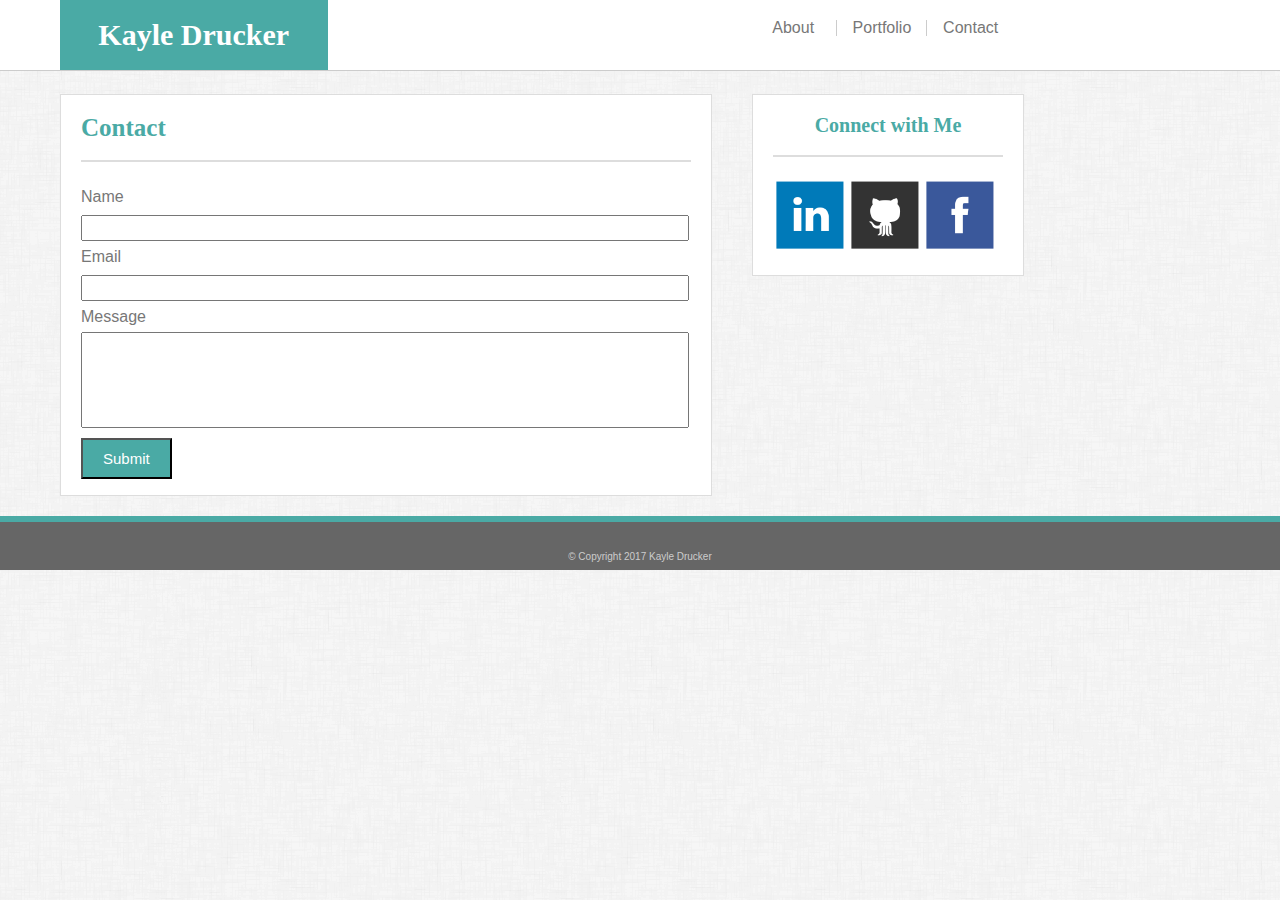
==== contact.html @ 011bf00e "initial commit" ====
<!DOCTYPE html>
<html>
<head>
	<title>Contact</title>
	<link rel="stylesheet" type="text/css" href="assests/css/reset.css">
	<link rel="stylesheet" type="text/css" href="assests/css/style.css">
</head>
<body>
	<div class="header">
		<div class="header-title">
			<div class="logo">
				<h1>Kayle Drucker</h1>
			</div>
		</div>
		<div class="header-link">
			<div class="link1">
				<a href="index.html">About</a>
			</div>
			<div class="link2">
				<a href="portfolio.html">Portfolio</a>
			</div>
			<div class="link3">
				<a href="contact.html">Contact</a>
			</div>
		</div>
	</div>
	<div class="entire-content">
		<div class="section-content">
			<div class="section-text">
				<h2>Contact</h2>
			</div>
			<div class="form">
				<form>
					Name<br>
					<input class="field" type="text" name="John Smith"><br>
					Email<br>
					<input class="field" type="text" name="example@gmail.com"><br>
					Message<br>
					<input class="textbox" type="text"><br>
					<input class="btn" type="submit" value="Submit">
				</form>
			</div>
		</div>
		<div class="sidebar">
			<div class="sidebar-text">
				<h2>Connect with Me</h2>
			</div>
			<div class="sidebar-holder">
				<div class="slink1">
					<a href="https://www.linkedin.com/in/kayledrucker" target="_blank"><img height="75" width="75" alt="linkedin" src="assests/images/linkedin.png"></a>
				</div>
				<div class="slink2">
					<a href="https://github.com/kdarch928" target="_blank"><img height="75" width="75" alt="github" src="assests/images/github.png"></a>
				</div>
				<div class="slink3">
					<a href="https://www.facebook.com/kayle.drucker" target="_blank"><img height="75" width="75" alt="facebook" src="assests/images/facebook.png"></a>
				</div>
			</div>
		</div>
	</div>
	<div class="footer">
		<div class="footer-text">
			<p>&copy; Copyright 2017 Kayle Drucker</p>
		</div>
	</div>
</body>
</html>
---- assests/css/style.css ----
body {
	background-image: url("../images/dust_scratches.png");
	font-family: 'Arial', 'Helvetica Neue', Helvetica, sans-serif;
	color: #777777;
}

h2,h3,h4,h5 {
	font-family: 'Georgia', Times, Times New Roman, serif;
	color: #4aaaa5;
	font-weight: bold;
}

a {
	color: #777777;
	text-decoration: none;
}

a:hover {
	color: #4aaaa5;
}

.header {
	width: 100%;
	display: inline-block;
	background-color: #ffffff;
	border-bottom: solid;
	border-color: #cccccc;
	border-width: 1.5px;
}

.logo {
	background-color: #4aaaa5;
	font-family: 'Georgia', Times, Times New Roman, serif;
	width: 35%;
	text-align: center;
	padding: 20px;
	font-size: 30px;
	color: #ffffff;
	font-weight: bold;
}

.header-title {
	width: 650px;
	margin-left: 60px;
	float:left;
	clear: both;
}

.header-link {
	width: 270px;
	margin-left: 40px;
	float: left;
	margin-top: 20px;
	font-size: 16px;
}

.link1 {
	float: left;
	width: 32%;
	text-align: center;
}

.link2 {
	float: left;
	width: 33%;
	text-align: center;
	border-left: solid;
	border-right: solid;
	border-width: 1px;
	border-color: #cccccc;
}

.link3 {
	float: left;
	width: 32%;
	text-align: center;
}

.entire-content{
	margin-top: 20px;
	width: 100%;
}

.section-content {
	background-color: #ffffff;
	width: 650px;
	margin-left: 60px;
	float: left;
	clear: both;
	border:solid;
	border-color: #dddddd;
	border-width: 1px;
	height: 400px;

}

.section-content2 {
	background-color: #ffffff;
	width: 650px;
	margin-left: 60px;
	float: left;
	clear: both;
	border:solid;
	border-color: #dddddd;
	border-width: 1px;
	height: 800px;

}

.section-text {
	margin-top: 20px;
	margin-left: 20px;
	margin-right: 20px;
	padding-bottom: 20px;
	font-size: 25px;
	border-bottom: solid;
	border-color: #dddddd;
	border-width: 2px;
}

.sidebar {
	width: 270px;
	margin-left: 40px;
	background-color: #ffffff;
	float: left;
	height: 180px;
	border:solid;
	border-color: #dddddd;
	border-width: 1px;
}

.sidebar-text {
	margin-top: 20px;
	margin-left: 20px;
	margin-right: 20px;
	padding-bottom: 20px;
	text-align: center;
	font-size: 20px;
	border-bottom: solid;
	border-color: #dddddd;
	border-width: 2px;
}

.sidebar-holder {
	margin-top: 20px;
	margin-left: 20px;
	margin-right: 20px;
	padding-bottom: 20px;
	height: 50px;
}

.slink1 {
	float: left;
	clear: both;
}

.slink2 {
	float: left;
}

.slink3 {
	float: left;
}

.footer {
	width: 100%;
	display: inline-block;
	background-color: #666666;
	margin-top: 20px;
	border-top: solid;
	border-color: #4aaaa5;
	border-width: 6px;
}

.footer-text {
	text-align: center;
	padding-top: 30px;
	padding-bottom: 8px;
	font-size: 10px;
	color: #cccccc;
}

.photo {
	margin:20px;
	float: left;
	clear:both;
}

.stext {
	margin-left: 20px;
	margin-right: 20px;
	margin-top: 20px;
	line-height: 20px;
}

.form {
	margin-left: 20px;
	margin-top: 20px;
	line-height: 30px;
}

.btn {
	background-color: #4aaaa5;
	color: #ffffff;
	margin-top: 10px;
	font-size: 15px;
	padding-top: 10px;
	padding-bottom: 10px;
	padding-left: 20px;
	padding-right: 20px;
}

.field {
	height: 20px;
	width: 600px;
}

.textbox {
	height: 90px;
	width: 600px;
}

.port-image {
	position: relative;
	margin: 20px;
	float:left;
}

.img-title {
	position: absolute;
	background-color: #4aaaa5;
	text-align: center;
	color: #ffffff;
	padding: 20px;
	font-family: 'Georgia', Times, Times New Roman, serif;
	font-size: 20px;
	bottom: 15px;
	width: 230px;
}
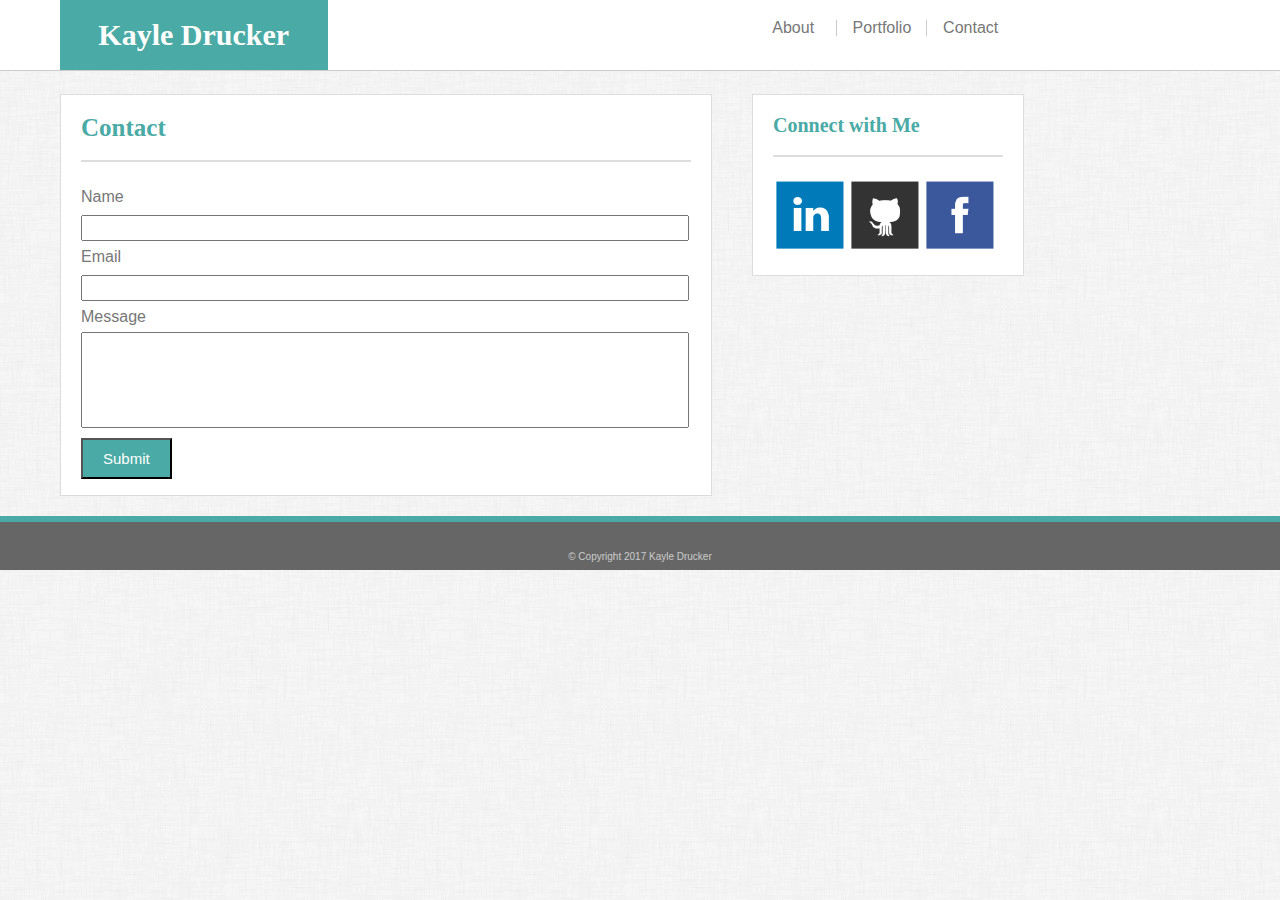
==== commit cfa409bb: "Add media layout to the each size" ====
--- a/contact.html
+++ b/contact.html
@@ -25,7 +25,7 @@
 		</div>
 	</div>
 	<div class="entire-content">
-		<div class="section-content">
+		<div class="section-content3">
 			<div class="section-text">
 				<h2>Contact</h2>
 			</div>
@@ -47,13 +47,13 @@
 			</div>
 			<div class="sidebar-holder">
 				<div class="slink1">
-					<a href="https://www.linkedin.com/in/kayledrucker" target="_blank"><img height="75" width="75" alt="linkedin" src="assests/images/linkedin.png"></a>
+					<a href="https://www.linkedin.com/in/kayledrucker" target="_blank"><img class="lphoto" alt="linkedin" src="assests/images/linkedin.png"></a>
 				</div>
 				<div class="slink2">
-					<a href="https://github.com/kdarch928" target="_blank"><img height="75" width="75" alt="github" src="assests/images/github.png"></a>
+					<a href="https://github.com/kdarch928" target="_blank"><img class="lphoto" alt="github" src="assests/images/github.png"></a>
 				</div>
 				<div class="slink3">
-					<a href="https://www.facebook.com/kayle.drucker" target="_blank"><img height="75" width="75" alt="facebook" src="assests/images/facebook.png"></a>
+					<a href="https://www.facebook.com/kayle.drucker" target="_blank"><img class="lphoto" alt="facebook" src="assests/images/facebook.png"></a>
 				</div>
 			</div>
 		</div>
--- a/assests/css/style.css
+++ b/assests/css/style.css
@@ -1,4 +1,4 @@
-body {
+/*body {
 	background-image: url("../images/dust_scratches.png");
 	font-family: 'Arial', 'Helvetica Neue', Helvetica, sans-serif;
 	color: #777777;
@@ -31,23 +31,23 @@
 .logo {
 	background-color: #4aaaa5;
 	font-family: 'Georgia', Times, Times New Roman, serif;
-	width: 35%;
-	text-align: center;
-	padding: 20px;
-	font-size: 30px;
+	width: 55%;
+	text-align: center;
+	padding: 20px 10px 20px 10px;
+	font-size: 22px;
 	color: #ffffff;
 	font-weight: bold;
 }
 
 .header-title {
-	width: 650px;
-	margin-left: 60px;
+	width: 35%;
+	margin-left: 11%;
 	float:left;
 	clear: both;
 }
 
 .header-link {
-	width: 270px;
+	width: 25%;
 	margin-left: 40px;
 	float: left;
 	margin-top: 20px;
@@ -83,14 +83,14 @@
 
 .section-content {
 	background-color: #ffffff;
-	width: 650px;
-	margin-left: 60px;
+	width: 35%;
+	margin-left: 11%;
 	float: left;
 	clear: both;
 	border:solid;
 	border-color: #dddddd;
 	border-width: 1px;
-	height: 400px;
+	height: 730px;
 
 }
 
@@ -119,8 +119,8 @@
 }
 
 .sidebar {
-	width: 270px;
-	margin-left: 40px;
+	width: 25%;
+	margin-left: 4%;
 	background-color: #ffffff;
 	float: left;
 	height: 180px;
@@ -182,8 +182,6 @@
 
 .photo {
 	margin:20px;
-	float: left;
-	clear:both;
 }
 
 .stext {
@@ -236,9 +234,745 @@
 	font-size: 20px;
 	bottom: 15px;
 	width: 230px;
-}
-
-
-
-
-
+}*/
+body {
+	background-image: url("../images/dust_scratches.png");
+	font-family: 'Arial', 'Helvetica Neue', Helvetica, sans-serif;
+	color: #777777;
+}
+
+h2,h3,h4,h5 {
+	font-family: 'Georgia', Times, Times New Roman, serif;
+	color: #4aaaa5;
+	font-weight: bold;
+}
+
+a {
+	color: #777777;
+	text-decoration: none;
+}
+
+a:hover {
+	color: #4aaaa5;
+}
+
+.header {
+	width: 100%;
+	display: inline-block;
+	background-color: #ffffff;
+	border-bottom: solid;
+	border-color: #cccccc;
+	border-width: 1.5px;
+}
+
+.logo {
+	background-color: #4aaaa5;
+	font-family: 'Georgia', Times, Times New Roman, serif;
+	width: 35%;
+	text-align: center;
+	padding: 20px;
+	font-size: 30px;
+	color: #ffffff;
+	font-weight: bold;
+}
+
+.header-title {
+	width: 650px;
+	margin-left: 60px;
+	float:left;
+	clear: both;
+}
+
+.header-link {
+	width: 270px;
+	margin-left: 40px;
+	float: left;
+	margin-top: 20px;
+	font-size: 16px;
+}
+
+.link1 {
+	float: left;
+	width: 32%;
+	text-align: center;
+}
+
+.link2 {
+	float: left;
+	width: 33%;
+	text-align: center;
+	border-left: solid;
+	border-right: solid;
+	border-width: 1px;
+	border-color: #cccccc;
+}
+
+.link3 {
+	float: left;
+	width: 32%;
+	text-align: center;
+}
+
+.entire-content{
+	margin-top: 20px;
+	width: 100%;
+}
+
+.section-content {
+	background-color: #ffffff;
+	width: 650px;
+	margin-left: 60px;
+	float: left;
+	clear: both;
+	border:solid;
+	border-color: #dddddd;
+	border-width: 1px;
+	height: 400px;
+
+}
+
+.section-content2 {
+	background-color: #ffffff;
+	width: 650px;
+	margin-left: 60px;
+	float: left;
+	clear: both;
+	border:solid;
+	border-color: #dddddd;
+	border-width: 1px;
+	height: 800px;
+
+}
+
+.section-content3 {
+	background-color: #ffffff;
+	width: 650px;
+	margin-left: 60px;
+	float: left;
+	clear: both;
+	border:solid;
+	border-color: #dddddd;
+	border-width: 1px;
+	height: 400px;
+
+}
+
+.section-text {
+	margin-top: 20px;
+	margin-left: 20px;
+	margin-right: 20px;
+	padding-bottom: 20px;
+	font-size: 25px;
+	border-bottom: solid;
+	border-color: #dddddd;
+	border-width: 2px;
+}
+
+.sidebar {
+	width: 270px;
+	margin-left: 40px;
+	background-color: #ffffff;
+	float: left;
+	height: 180px;
+	border:solid;
+	border-color: #dddddd;
+	border-width: 1px;
+}
+
+.sidebar-text {
+	margin-top: 20px;
+	margin-left: 20px;
+	margin-right: 20px;
+	padding-bottom: 20px;
+	/*text-align: center;*/
+	font-size: 20px;
+	border-bottom: solid;
+	border-color: #dddddd;
+	border-width: 2px;
+}
+
+.sidebar-holder {
+	margin-top: 20px;
+	margin-left: 20px;
+	margin-right: 20px;
+	padding-bottom: 20px;
+	height: 50px;
+}
+
+.slink1 {
+	float: left;
+	clear: both;
+}
+
+.slink2 {
+	float: left;
+}
+
+.slink3 {
+	float: left;
+}
+
+.footer {
+	width: 100%;
+	display: inline-block;
+	background-color: #666666;
+	margin-top: 20px;
+	border-top: solid;
+	border-color: #4aaaa5;
+	border-width: 6px;
+}
+
+.footer-text {
+	text-align: center;
+	padding-top: 30px;
+	padding-bottom: 8px;
+	font-size: 10px;
+	color: #cccccc;
+}
+
+.photo {
+	margin:20px;
+	float: left;
+	clear:both;
+}
+
+.kphoto {
+	height: 210px;
+	width: 210px;
+}
+
+.lphoto {
+	height: 75px;
+	width: 75px;
+}
+
+.pphoto {
+	height: 200px;
+	width: 270px;
+}
+
+.stext {
+	margin-left: 20px;
+	margin-right: 20px;
+	margin-top: 20px;
+	line-height: 20px;
+}
+
+.form {
+	margin-left: 20px;
+	margin-top: 20px;
+	line-height: 30px;
+}
+
+.btn {
+	background-color: #4aaaa5;
+	color: #ffffff;
+	margin-top: 10px;
+	font-size: 15px;
+	padding-top: 10px;
+	padding-bottom: 10px;
+	padding-left: 20px;
+	padding-right: 20px;
+}
+
+.field {
+	height: 20px;
+	width: 600px;
+}
+
+.textbox {
+	height: 90px;
+	width: 600px;
+}
+
+.port-image {
+	position: relative;
+	margin: 20px;
+	float:left;
+}
+
+.img-title {
+	position: absolute;
+	background-color: #4aaaa5;
+	text-align: center;
+	color: #ffffff;
+	padding: 20px;
+	font-family: 'Georgia', Times, Times New Roman, serif;
+	font-size: 20px;
+	bottom: 15px;
+	width: 230px;
+}
+
+@media screen and (max-width: 980px){
+	/*The body's bg color */
+	body {
+		background-color: green;
+	}
+
+	.logo {
+		background-color: #4aaaa5;
+		font-family: 'Georgia', Times, Times New Roman, serif;
+		width: 55%;
+		text-align: center;
+		padding: 20px 10px 20px 10px;
+		font-size: 22px;
+		color: #ffffff;
+		font-weight: bold;
+	}
+
+	.header-title {
+		width: 35%;
+		margin-left: 11%;
+		float:left;
+		clear: both;
+	}
+
+	.header-link {
+		width: 25%;
+		margin-left: 40px;
+		float: left;
+		margin-top: 20px;
+		font-size: 16px;
+	}
+
+	.section-content {
+		background-color: #ffffff;
+		width: 35%;
+		margin-left: 11%;
+		float: left;
+		clear: both;
+		border:solid;
+		border-color: #dddddd;
+		border-width: 1px;
+		height: 50%;
+		padding-bottom: 20px;
+
+	}
+
+	.section-content2 {
+		background-color: #ffffff;
+		width: 35%;
+		margin-left: 11%;
+		float: left;
+		clear: both;
+		border:solid;
+		border-color: #dddddd;
+		border-width: 1px;
+		height: 50%;
+		padding-bottom: 20px;
+
+	}
+
+	.section-content3 {
+		background-color: #ffffff;
+		width: 35%;
+		margin-left: 11%;
+		float: left;
+		clear: both;
+		border:solid;
+		border-color: #dddddd;
+		border-width: 1px;
+		height: 50%;
+		padding-bottom: 20px;
+
+	}
+
+	.sidebar {
+		width: 25%;
+		margin-left: 4%;
+		background-color: #ffffff;
+		float: left;
+		height: 40%;
+		border:solid;
+		border-color: #dddddd;
+		border-width: 1px;
+		padding-bottom: 20px;
+	}
+
+	.photo {
+		width: 85%
+	}
+
+	.kphoto {
+		height: 100%;
+		width: 100%;
+	}
+
+	.field {
+		height: 20px;
+		width: 90%;
+	}
+
+	.textbox {
+		height: 90px;
+		width: 90%;
+	}
+
+	.lphoto {
+		height: 100%;
+		width: 100%;
+	}
+
+	.slink1 {
+		float: left;
+		clear: both;
+		width: 33%;
+	}
+
+	.slink2 {
+		float: left;
+		width: 33%;
+	}
+
+	.slink3 {
+		float: left;
+		width: 33%;
+	}
+
+	.pphoto {
+		height: 100%;
+		width: 100%;
+	}
+
+	.port-image {
+		position: center;
+		margin: 20px;
+	}
+
+	.img-title {
+		position: absolute;
+		background-color: #4aaaa5;
+		text-align: center;
+		color: #ffffff;
+		padding: 4%;
+		font-family: 'Georgia', Times, Times New Roman, serif;
+		font-size: 90%;
+		bottom: 15px;
+		width: 92%;
+	}
+
+}
+
+@media screen and (max-width: 768px) {
+	/*The body's bg color */
+	body {
+		background-color: green;
+	}
+
+	.logo {
+		background-color: #4aaaa5;
+		font-family: 'Georgia', Times, Times New Roman, serif;
+		width: 55%;
+		text-align: center;
+		padding: 20px 10px 20px 10px;
+		font-size: 22px;
+		color: #ffffff;
+		font-weight: bold;
+	}
+
+	.header-title {
+		width: 60%;
+		margin-left: 2%;
+		float:left;
+		clear: both;
+	}
+
+	.header-link {
+		width: 30%;
+		margin-left: 40px;
+		float: left;
+		margin-top: 20px;
+		font-size: 12px;
+	}
+
+	.section-content {
+		background-color: #ffffff;
+		width: 95%;
+		margin-left: 2%;
+		border:solid;
+		border-color: #dddddd;
+		border-width: 1px;
+		height: 50%;
+		padding-bottom: 20px;
+
+	}
+
+	.section-content2 {
+		background-color: #ffffff;
+		width: 95%;
+		margin-left: 2%;
+		float: left;
+		clear: both;
+		border:solid;
+		border-color: #dddddd;
+		border-width: 1px;
+		height: 50%;
+		padding-bottom: 20px;
+
+	}
+
+	.section-content3 {
+		background-color: #ffffff;
+		width: 95%;
+		margin-left: 2%;
+		border:solid;
+		border-color: #dddddd;
+		border-width: 1px;
+		height: 50%;
+		padding-bottom: 20px;
+
+	}
+
+	.sidebar {
+		width: 95%;
+		margin-left: 2%;
+		margin-top: 5%;
+		background-color: #ffffff;
+		float: left;
+		height: 50%;
+		border:solid;
+		border-color: #dddddd;
+		border-width: 1px;
+		padding-bottom: 20px;
+	}
+
+	.photo {
+		float: left;
+		clear: both;
+		width: 27%;
+		
+	}
+
+	.kphoto {
+		height: 100%;
+		width: 100%;
+	}
+
+	.field {
+		height: 20px;
+		width: 95%;
+	}
+
+	.textbox {
+		height: 90px;
+		width: 95%;
+	}
+
+	.lphoto {
+		height: 100%;
+		width: 100%;
+	}
+
+	.slink1 {
+		float: left;
+		clear: both;
+		width: 12%;
+	}
+
+	.slink2 {
+		float: left;
+		width: 12%;
+	}
+
+	.slink3 {
+		float: left;
+		width: 12%;
+	}
+
+	.pphoto {
+		height: 180px;
+		width: 100%;
+	}
+
+	.port-image {
+		position: relative;
+		width: 43%;
+		margin: 20px;
+		float:left;
+	}
+
+	.img-title {
+		position: absolute;
+		background-color: #4aaaa5;
+		text-align: center;
+		color: #ffffff;
+		padding: 4%;
+		font-family: 'Georgia', Times, Times New Roman, serif;
+		font-size: 90%;
+		bottom: 15px;
+		width: 93%;
+	}
+
+	.link1 {
+		float: left;
+		width: 32%;
+		text-align: center;
+	}
+
+	.link2 {
+		float: left;
+		width: 33%;
+		text-align: center;
+		border-left: solid;
+		border-right: solid;
+		border-width: 1px;
+		border-color: #cccccc;
+	}
+
+	.link3 {
+		float: left;
+		width: 32%;
+		text-align: center;
+	}
+}
+
+@media screen and (max-width: 640px){
+	/*The body's bg color */
+	/*The body's bg color */
+	body {
+		background-color: green;
+	}
+
+	.logo {
+		background-color: #4aaaa5;
+		font-family: 'Georgia', Times, Times New Roman, serif;
+		width: 100%;
+		text-align: center;
+		padding: 20px 10px 20px 10px;
+		font-size: 22px;
+		color: #ffffff;
+		font-weight: bold;
+	}
+
+	.header-title {
+		width: 100%;
+		margin-left: 0%;
+		float:left;
+		clear: both;
+	}
+
+	.header-link {
+		width: 100%;
+		margin-top: 20px;
+		font-size: 16px;
+		padding-bottom: 10px;
+	}
+
+	.section-content {
+		background-color: #ffffff;
+		width: 95%;
+		margin-left: 2%;
+		border:solid;
+		border-color: #dddddd;
+		border-width: 1px;
+		height: 50%;
+		padding-bottom: 20px;
+
+	}
+
+	.section-content2 {
+		background-color: #ffffff;
+		width: 95%;
+		margin-left: 2%;
+		float: left;
+		clear: both;
+		border:solid;
+		border-color: #dddddd;
+		border-width: 1px;
+		height: 50%;
+		padding-bottom: 20px;
+
+	}
+
+	.section-content3 {
+		background-color: #ffffff;
+		width: 95%;
+		margin-left: 2%;
+		float: left;
+		clear: both;
+		border:solid;
+		border-color: #dddddd;
+		border-width: 1px;
+		height: 50%;
+		padding-bottom: 20px;
+
+	}
+
+	.sidebar {
+		width: 95%;
+		margin-left: 2%;
+		background-color: #ffffff;
+		float: left;
+		height: 40%;
+		border:solid;
+		border-color: #dddddd;
+		border-width: 1px;
+		padding-bottom: 20px;
+	}
+
+	.photo {
+		width: 88%
+	}
+
+	.kphoto {
+		height: 100%;
+		width: 100%;
+	}
+
+	.field {
+		height: 20px;
+		width: 95%;
+	}
+
+	.textbox {
+		height: 90px;
+		width: 95%;
+	}
+
+	.lphoto {
+		height: 100%;
+		width: 100%;
+	}
+
+	.slink1 {
+		float: left;
+		clear: both;
+		width: 15%;
+	}
+
+	.slink2 {
+		float: left;
+		width: 15%;
+	}
+
+	.slink3 {
+		float: left;
+		width: 15%;
+	}
+
+	.pphoto {
+		height: 100%;
+		width: 100%;
+	}
+
+	.port-image {
+		position: center;
+		margin: 20px;
+		width: 89%
+	}
+
+	.img-title {
+		position: absolute;
+		background-color: #4aaaa5;
+		text-align: center;
+		color: #ffffff;
+		padding: 4%;
+		font-family: 'Georgia', Times, Times New Roman, serif;
+		font-size: 90%;
+		bottom: 15px;
+		width: 92%;
+	}
+}
+
+
+
